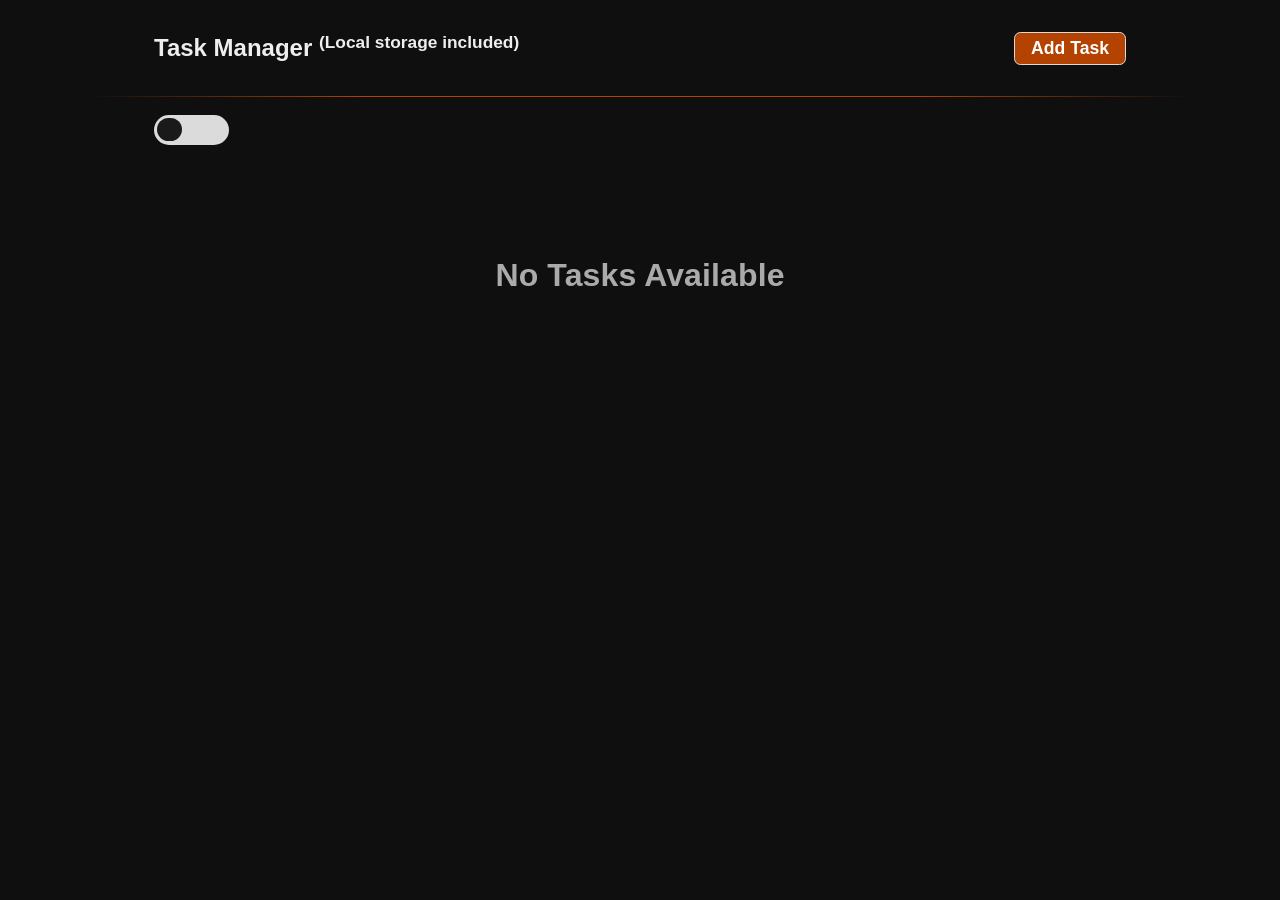
==== index.html @ 7fe5f8ff "first commit" ====
<!DOCTYPE html>
<html lang="en">
<head>
    <meta charset="UTF-8">
    <meta name="viewport" content="width=device-width, initial-scale=1.0">
    <title>Task Manager</title>
    <link rel="stylesheet" href="style.css">
</head>
<body>
    <main>
        <div class="container">
            <nav>
                <h1 class="heading no-select">Task Manager <small><sup>(Local storage included)</sup></small></h1>
                <button class="add no-select">Add Task</button>
                <span class="no-select"></span>
            </nav><br>
            <span data-theme="dark" class="theme"><span class="theme-btn"></span></span>
            
            <div class="no-select tasks-container">
                <div data-id="..." data-status="..." data-category="..." class="task">
                    <div class="task-left">
                        <h3>task title</h3>
                        <h5>Work</h5>
                    </div>
                    <div class="current-status not-started">Not Started</div>
                    <div class="task-right">
                        <span class="more">...</span>
                        <div class="options hidden">
                            <span class="edit">Edit</span>
                            <span class="delete">Delete</span>
                            <div class="status-container">
                                <span class="status-btn">Status</span>
                                <div class="status hidden">
                                    <span class="not-started">Not Started</span>
                                    <span class="in-progress">In - Progress</span>
                                    <span class="completed">Completed</span>
                                </div>
                            </div>
                        </div>
                    </div>
                </div>
            </div>
            
            <div class="form">
                <form>
                    <div>
                        <h2>Create Task</h2>
                        <span class="close-form">x</span>
                    </div>
                    <input id="title" type="text" placeholder="Title">
                    <select id="categories">
                        <option value="Work">Work</option>
                        <option value="Personal">Personal</option>
                        <option value="Study">Study</option>
                        <option value="Health">Health</option>
                        <option value="Shopping">Shopping</option>
                        <option value="Finance">Finance</option>
                    </select>
                    <button class="submit">Add +</button>
                </form>
            </div>
        </div>
    </main>
</body>
<script src="app.js"></script>
</html>
---- style.css ----
:root {
  --dark: #0f0f0f;
  --light: #1a1a1a;
  --brown-dark: #973700;
  --brown-light: #b44200;
  --text-smooth: #eeeeee;
  --text-white: #ffffff;
  --smoother: #dbdbdb;
  --blue-dark: #003a5c93;
  --blue-smooth: #00a2ffb0; 
}

* {
  margin: 0px;
  padding: 0px;
  box-sizing: border-box;
  font-family: Arial, Helvetica, sans-serif;
}
html,
body {
  width: 100%;
  height: 100%;
}

small{
  font-size: 1.3rem;
}

main {
  width: 100%;
  height: 100%;
  display: flex;
  justify-content: center;
  background: var(--dark);
  position: relative;
}

.container {
  width: clamp(700px, 100vw, 1100px);
  height: 100%;
}

.theme{
  cursor: pointer;
  /* position: absolute;
  left: 50%;
  top: 50%; */
  margin-left: 4rem;
  width: 75px;
  height: 30px;
  background: var(--smoother);
  display: inline-block;
  display: flex;
  align-items: center;
  padding: 0.2rem;
  border-radius: 10rem;
  transition: all 0.3s ease-out;
}
.theme-btn{
  background-color: var(--light);
  display: inline-block;
  width: 25px;
  height: 100%;
  border-radius: 10rem;
}

.heading{
  font-weight: 800;
}

nav {
  color: var(--text-smooth);
  padding: 2rem 4rem;
  display: flex;
  justify-content: space-between;
  position: relative;
}

nav button {
  cursor: pointer;
  padding: 0.3rem 1rem;
  font-size: 1.1rem;
  font-weight: 600;
  border-radius: 0.4rem;
  border: solid 1px var(--smoother);
  background: var(--brown-light);
  color: white;
}

nav span {
  position: absolute;
  left: 0;
  bottom: 0;
  width: 100%;
  height: 1px;
  background: linear-gradient(
    to right,
    transparent,
    var(--brown-light),
    var(--brown-light),
    var(--brown-light),
    transparent
  );
}

.form {
  position: absolute;
  width: 100%;
  height: 100%;
  top: 0;
  left: 0;
  background: rgb(0, 0, 0, 0.45);
  display: none;
  align-items: center;
  justify-content: center;
}

form {
  display: flex;
  flex-direction: column;
  padding: 1rem;
  border: solid 1px var(--brown-light);
  border-radius: 1rem;
  gap: 1rem;
  width: 300px;
  background: var(--dark);
}

form > div{
    display: flex;
    justify-content: space-between;
    align-items: center;
}

form > div span{
    color: var(--text-white);
    padding: 0.2rem 0.4rem;
    border-radius: 10rem;
    cursor: pointer;
    transition: all 0.3s ease-out;
}
form > div span:hover{
    background: var(--smoother);
    color: var(--dark);
}

form h2 {
  color: var(--text-smooth);
}

form input {
  color: var(--text-smooth);
  background: transparent;
  outline: none;
  border: solid 1px var(--brown-dark);
  font-size: 1.1rem;
  border-radius: 0.4rem;
  padding: 0.4rem;
}

form select {
  font-size: 1.1rem;
  color: var(--text-smooth);
  background: transparent;
  outline: none;
  border: solid 1px var(--brown-dark);
  border-radius: 0.4rem;
  padding: 0.4rem;
}

form select option {
  background: var(--dark);
  color: var(--text-smooth);
  border-bottom: solid 1px #b44200;
}

form button {
  cursor: pointer;
  margin-top: 1rem;
  padding: 0.4rem;
  border-radius: 0.4rem;
  background: var(--brown-light);
  border: none;
  color: var(--text-smooth);
  font-size: 1.02rem;
  font: 300;
}

.tasks-container {
  width: 100%;
  height: calc(100vh - 16% - 5px);
  padding: 2rem 4rem;
  color: var(--text-white);
  display: flex;
  flex-direction: column;
  align-items: center;
  gap: 1rem;
  /* transition: all 0.3s ease-out; */
}

.task {
  box-shadow: 2px 2px 5px rgb(0,0,0,0.4);
  width: 95%;
  display: flex;
  justify-content: space-between;
  align-items: center;
  background: var(--light);
  padding: 1rem;
  border-radius: 0.4rem;
  border: solid 1px var(--brown-light);
}

.task-left {
  width: 33%;
}

.task-left h5 {
  margin-top: 0.3rem;
  color: var(--blue-smooth);
  /* 00a2ffb0 light blue */
  /* #003a5c93 dark blue */

}

.task-right {
  position: relative;
  width: 33%;
  display: flex;
  justify-content: flex-end;
}

.status-container {
  transition: all 0.3s ease-out;
  height: 25px;
  display: flex;
}

.status-btn {
  cursor: pointer;
  display: flex;
  align-items: center;
  width: 100%;
  height: 100%;
  padding-left: 0.4rem;
}

.status {
  width: 120px;
  display: flex;
  flex-direction: column;
  border: solid 1px var(--brown-dark);
  position: absolute;
  left: 0;
  top: 27px;
  transform: translateX(-110%);
  background: #0f0f0f;
}

.status span {
  padding: 0.3rem 1.2rem;
  padding-left: 0.4rem;
  cursor: pointer;
  transition: all 0.3s ease-out;
  width: 100%;
}

.status span:nth-child(1),
.status span:nth-child(2) {
  border-bottom: solid 1px var(--brown-dark);
}

.more {
  color: #eeeeee !important;
  cursor: pointer;
  font-size: 1.2rem;
  font-weight: 500;
  background: var(--brown-light);
  display: inline-block;
  line-height: 0.2;
  padding: 0.2rem 0.3rem;
  border-radius: 0.2rem;
  height: 18px;
}

.options {
  position: absolute;
  color: #eeeeee;
  right: -50px;
  top: 25px;
  transform: translateX(-66%);
  display: flex;
  flex-direction: column;
  background: #0f0f0f;
  z-index: 2;
  border: solid 1px var(--brown-light);
  /* border-radius: 0.3rem; */
}

.options > span {
  padding: 0.3rem 1.3rem;
  padding-left: 0.4rem;
  cursor: pointer;
  transition: all 0.3s ease-out;
}

.options > span {
  border-bottom: solid 1px var(--brown-light);
}

.options span:hover {
  background: #222222;
}

.hidden {
  display: none;
}

.empty-container{
  font-size: 2rem;
  color: #aaaaaa;
  font-weight: 600;
  letter-spacing: 0.125px;
  margin-top: 5rem;
}

.no-select{
  user-select: none;
}

.current-status {
  text-align: center;
  background: #1a1a1a;
  width: 33%;
  padding: 0.5rem;
  border-radius: 10rem;
}

.not-started {
  color: #d4d400;
}
.in-progress {
    color: #d40000;
}
.completed {
  color: #00d400;
}
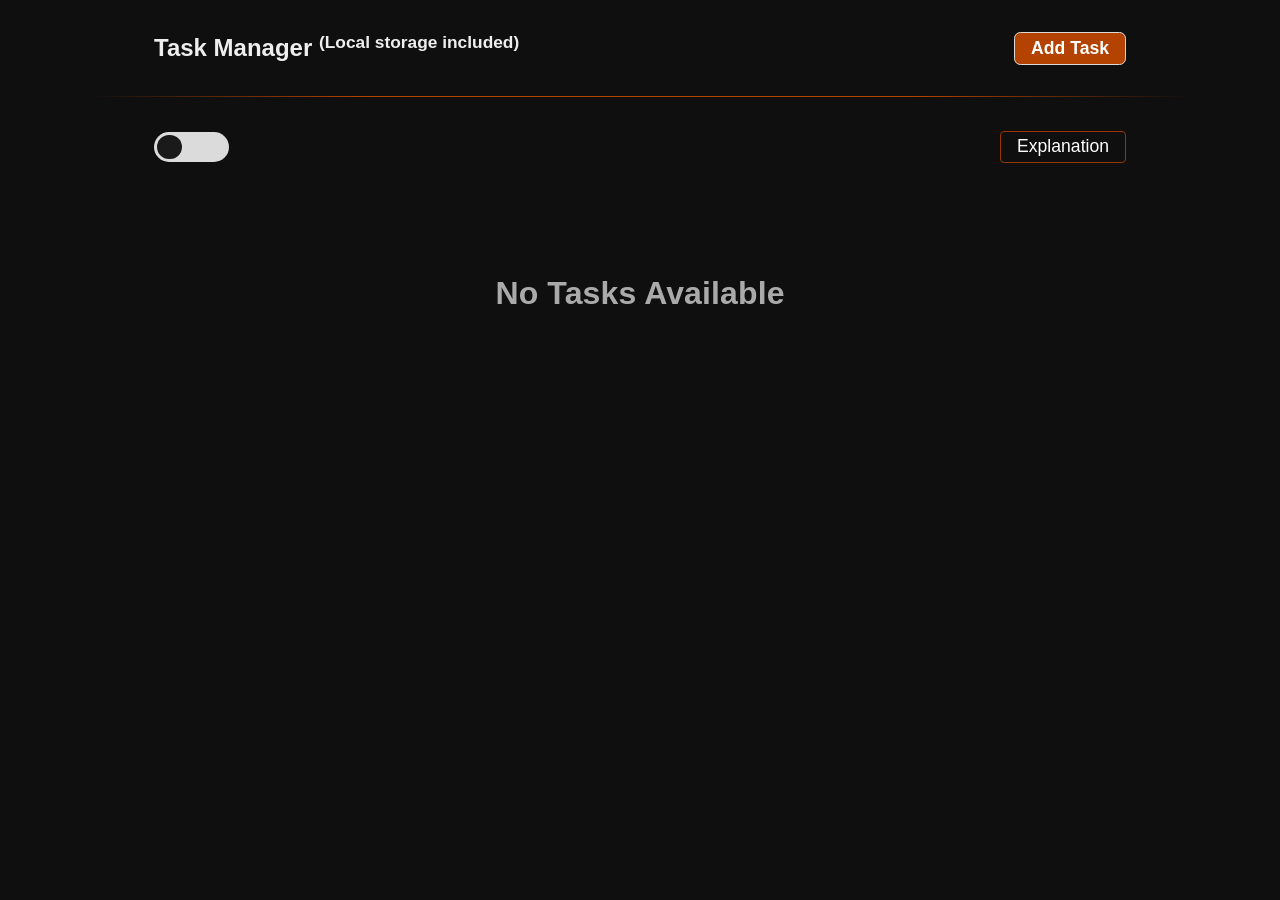
==== commit 493a514d: "message" ====
--- a/index.html
+++ b/index.html
@@ -14,7 +14,10 @@
                 <button class="add no-select">Add Task</button>
                 <span class="no-select"></span>
             </nav><br>
-            <span data-theme="dark" class="theme"><span class="theme-btn"></span></span>
+            <div class="change">
+                <span data-theme="dark" class="theme"><span class="theme-btn"></span></span>
+                <a class="explanation" href="./browsing.html">Explanation</a>
+            </div>
             
             <div class="no-select tasks-container">
                 <div data-id="..." data-status="..." data-category="..." class="task">
--- a/style.css
+++ b/style.css
@@ -38,14 +38,12 @@
 .container {
   width: clamp(700px, 100vw, 1100px);
   height: 100%;
+  display: flex;
+  flex-direction: column;
 }
 
 .theme{
   cursor: pointer;
-  /* position: absolute;
-  left: 50%;
-  top: 50%; */
-  margin-left: 4rem;
   width: 75px;
   height: 30px;
   background: var(--smoother);
@@ -62,6 +60,29 @@
   width: 25px;
   height: 100%;
   border-radius: 10rem;
+}
+
+.change{
+  margin-top: 1rem;
+  padding: 0rem 4rem;
+  width: 100%;
+  display: flex;
+  align-items: center;
+  justify-content: space-between;
+}
+
+.explanation{
+  text-decoration: none;
+  color: var(--text-white);
+  border: solid 1px var(--brown-dark);
+  font-size: 1.1rem;
+  padding: 0.3rem 1rem;
+  border-radius: 0.25rem;
+  transition: all 0.3s ease-out;
+}
+
+.explanation:hover{
+  background: #202020;
 }
 
 .heading{
@@ -188,14 +209,28 @@
 
 .tasks-container {
   width: 100%;
-  height: calc(100vh - 16% - 5px);
   padding: 2rem 4rem;
   color: var(--text-white);
   display: flex;
   flex-direction: column;
   align-items: center;
-  gap: 1rem;
+  gap: 1.5rem;
   /* transition: all 0.3s ease-out; */
+}
+
+.tasks-container {
+  flex: 1;
+  overflow-y: auto;
+}
+
+.tasks-container::-webkit-scrollbar {
+  width: 3px;
+  background: var(--light);
+  border-radius: 10rem;
+}
+.tasks-container::-webkit-scrollbar-thumb {
+  background: var(--brown-dark);
+  border-radius: 10rem;
 }
 
 .task {
@@ -208,6 +243,7 @@
   padding: 1rem;
   border-radius: 0.4rem;
   border: solid 1px var(--brown-light);
+  transition: all 0.15s ease-out;
 }
 
 .task-left {
@@ -283,6 +319,7 @@
 }
 
 .options {
+  z-index: 2;
   position: absolute;
   color: #eeeeee;
   right: -50px;
